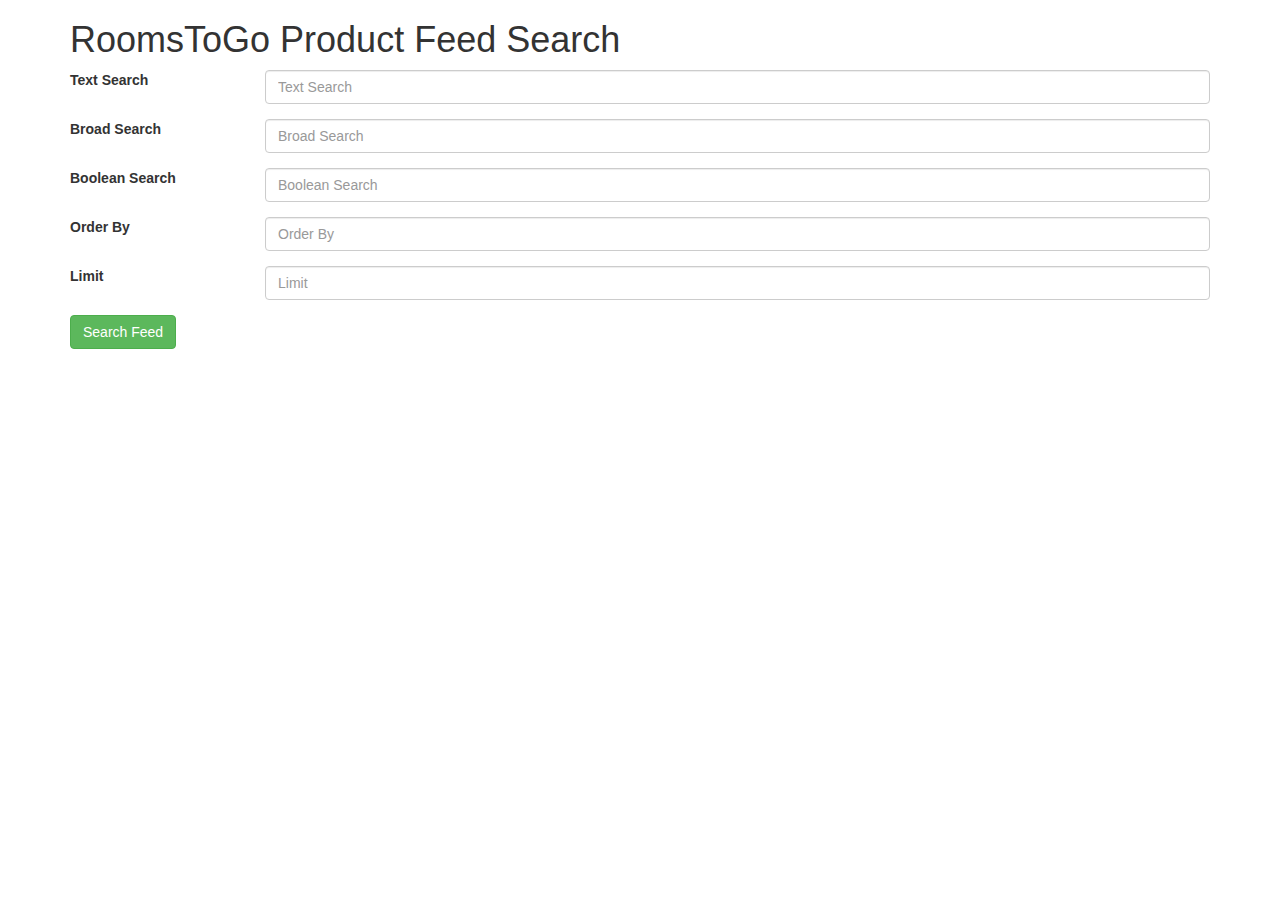
==== wwwroot/index.html @ 8fd4fd54 "setup project to display index.html as default and set up basics of feed search front end" ====
<!DOCTYPE html>
<!DOCTYPE html>
<html>
  <head>
    <meta charset="utf-8">
    <meta name="viewport" content="width=device-width, initial-scale=1">
    <title>Rooms To Go Product Feed</title>
    <link rel="stylesheet" href="https://necolas.github.io/normalize.css/4.1.1/normalize.css">
    <link rel="stylesheet" href="https://maxcdn.bootstrapcdn.com/bootstrap/3.3.7/css/bootstrap.min.css">
    <link rel="stylesheet" href="/css/main.css">
  </head>
  <body>
    <div class="container">
      <h1>RoomsToGo Product Feed Search</h1>
      <form class="form-horizontal">
         <div class="form-group">
          <label class="col-sm-2" for="textSearch">Text Search</label>
          <div class="col-sm-10">
            <input type="text" class="form-control" id="textSearch" placeholder="Text Search">
          </div>
        </div>
        <div class="form-group">
          <label class="col-sm-2" for="broadSearch">Broad Search</label>
          <div class="col-sm-10">
            <input type="text" class="form-control" id="broadSearch" placeholder="Broad Search">
          </div>
        </div>
        <div class="form-group">
          <label class="col-sm-2" for="booleanSearch">Boolean Search</label>
          <div class="col-sm-10">
            <input type="text" class="form-control" id="booleanSearch" placeholder="Boolean Search">
          </div>
        </div>
        <div class="form-group">
          <label class="col-sm-2" for="orderBy">Order By</label>
          <div class="col-sm-10">
            <input type="text" class="form-control" id="orderBy" placeholder="Order By">
          </div>
        </div>
        <div class="form-group">
          <label class="col-sm-2" for="limit">Limit</label>
          <div class="col-sm-10">
            <input type="text" class="form-control" id="limit" placeholder="Limit">
          </div>
        </div>
      </form>
      <button type="submit" class="btn btn-success" onclick="searchFeed()">Search Feed</button>
      <!--<button type="submit" class="btn btn-success" onclick="refreshFeed()">Refresh Feed</button>-->
      <h2 class="result-count"></h2>
      <table class="table table-striped data-table">
        <thead>
          <tr>

          </tr>
        </thead>
        <tbody>

        </tbody>
      </table>
    </div>
    <script
      src="https://code.jquery.com/jquery-3.1.0.min.js"
      integrity="sha256-cCueBR6CsyA4/9szpPfrX3s49M9vUU5BgtiJj06wt/s="
      crossorigin="anonymous">
    </script>
    <script src="/js/app.js"></script>
  </body>
</html>
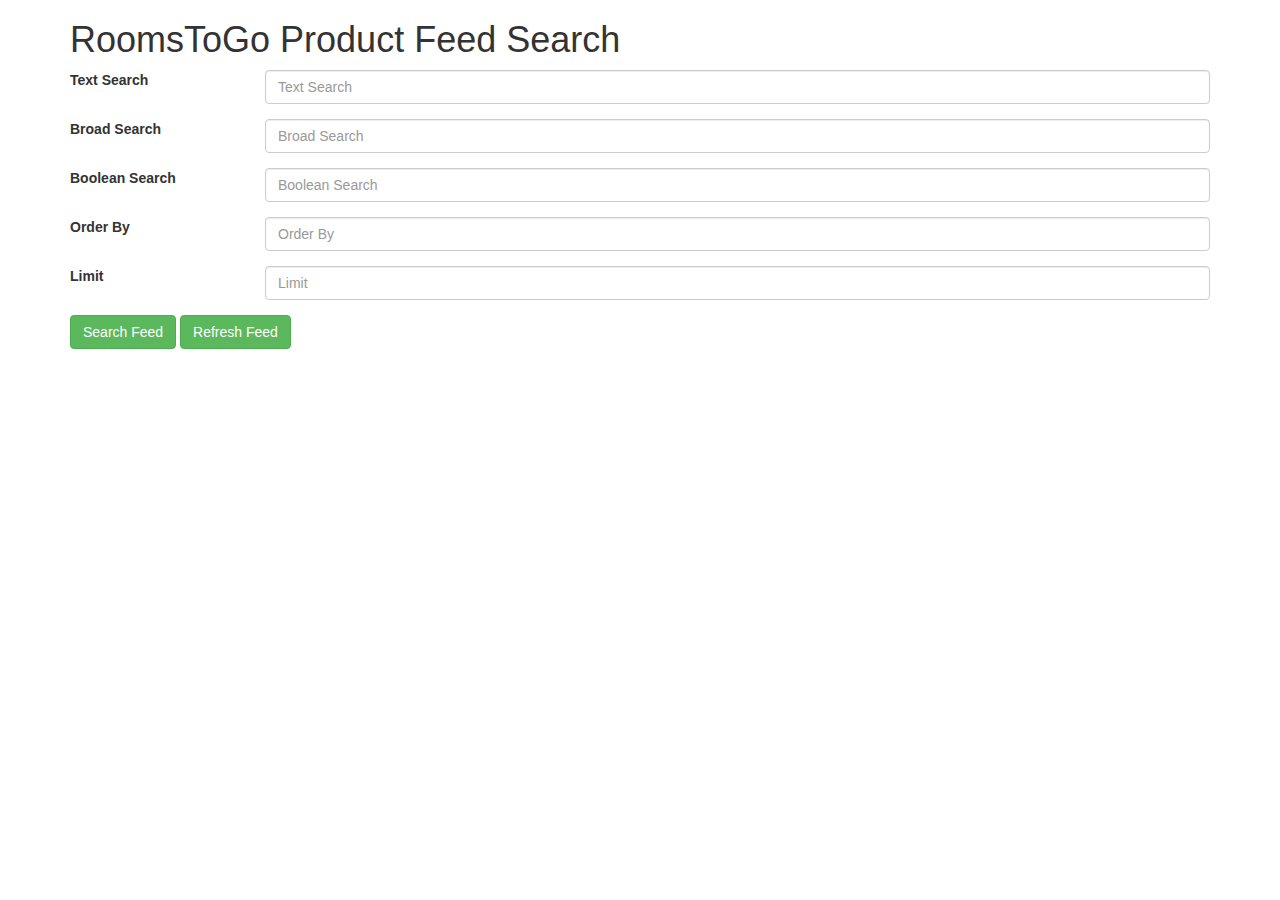
==== commit 7afb7600: "add feed refresh button" ====
--- a/wwwroot/index.html
+++ b/wwwroot/index.html
@@ -45,16 +45,19 @@
         </div>
       </form>
       <button type="submit" class="btn btn-success" onclick="searchFeed()">Search Feed</button>
-      <!--<button type="submit" class="btn btn-success" onclick="refreshFeed()">Refresh Feed</button>-->
+      <button type="submit" class="btn btn-success" onclick="refreshFeed()">Refresh Feed</button>
+      <div class="feed-refresh-container">
+        
+      </div>
       <h2 class="result-count"></h2>
       <table class="table table-striped data-table">
         <thead>
           <tr>
-
+            <!--<td>'s filled in programmativally by search-->
           </tr>
         </thead>
         <tbody>
-
+          <!--<td>'s filled in programmativally by search-->
         </tbody>
       </table>
     </div>
